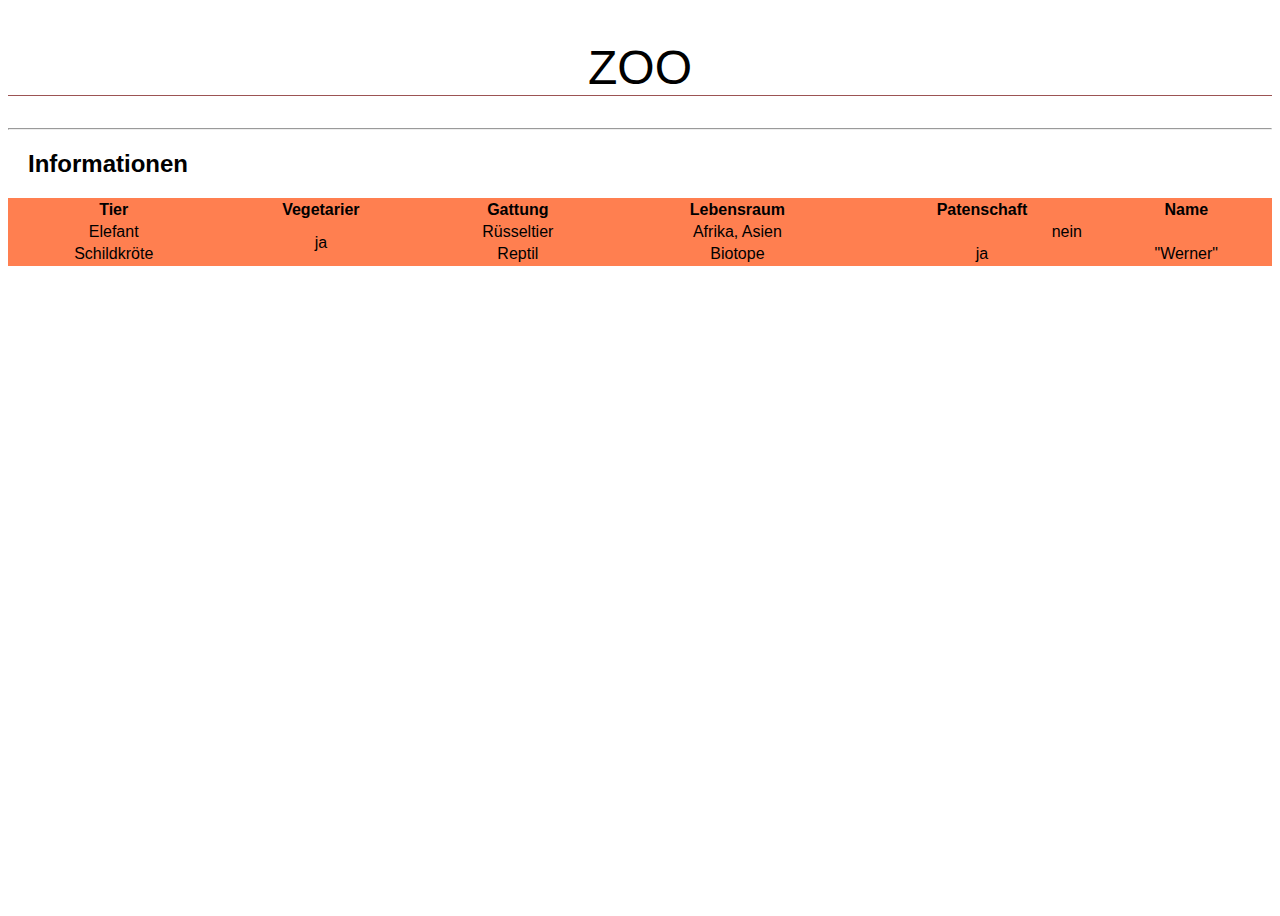
==== infos.html @ ab2c40e2 "abgabe web 4" ====
<!DOCTYPE html>
<html lang="de">
  <head>
    <meta charset="utf-8" />
    <meta name="viewport" content="width=device-width, initial-scale=1.0" />
    <link rel="stylesheet" href="styling.css">
    <title>Titel</title>
  </head>
  <body>
      <header>
        <div class="customheader background-grasshopper">
          <h1>ZOO</h1>
          <hr>
          <h2>Informationen</h2>
          <table>
            <thead>
                <tr>
                    <th>Tier</th>
                    <th>Vegetarier</th>
                    <th>Gattung</th>
                    <th>Lebensraum</th>
                    <th>Patenschaft</th>
                    <th>Name</th>
                </tr>
            </thead>
            
            <tbody>
                <tr>
                    <td>Elefant</th>
                    <td rowspan="2">ja</th>
                    <td>Rüsseltier</th>
                    <td>Afrika, Asien</th>
                    <td colspan="2">nein</th>
                    <!--<td></td>-->
                   
                </tr>
                       
                <tr>
                    <td>Schildkröte</th>
                    <!--<td></td>-->
                    <td>Reptil</th>
                    <td>Biotope</th>
                    <td>ja</th>
                    <td>"Werner"</th>
                      
                </tr>
        
            </tbody>
        </table>
        
      </header>


  </body>
</html>
---- styling.css ----
body {
   
    font-family: "Palatino Linotype", Arial, sans-serif;
    }

    .customheader{
        height: 100vh;
        overflow: hidden;
        position: relative;
        background-attachment: fixed;
        background-size: cover;
        background-repeat: no-repeat;
        background-position: 0 0;
    }
    .background-elephant {
        background-image: url('img/elephant-279505_1920.jpg');
    }
}
.background-grasshopper {
    background-image: url('img/grasshopper-2655486_1280.jpg');
}



nav {
       
        width: 100%;
        /* position: fixed; */
        background-color: brown;
        font-size: 140%;
    }

nav ul {
    list-style: none;
    margin: 0;
    padding: 20px;
    display: flex;
    }

nav a {
        color: coral;
        padding: 15px;
        text-decoration: none;
        margin: 25px;
    }


h1 {
    border-bottom: 1px solid rgb(156, 83, 83);
    font-size:3rem;
    font-weight: normal;
    text-align: center;
}

h2 {
    text-align: left;
    padding-left: 20px;
}
h3 {
    text-align: left;
    margin-left: 20;
    font-weight: bold;
}

em {
    color: yellowgreen;
    background-color: grey;
}

/*main {
    max-width: 62rem;
    margin:auto;
    display: flex;
}*/

.abstand {
    margin-left: 100px;
}
.svgPosition {
    margin-left: 80px;
}

.imgPosition {
    width:50%;
    display: center;
    margin-left: auto;
    margin-right: auto;
    margin-bottom: 20px;
}
.textRight{
    text-align: right;
    font-size: xx-large;
    color: blanchedalmond;
    font-weight: bold;
}

table {
    text-align: center;
    width: 100%;
    background-color: coral;
}

.row {
display:flex;
padding-inline: 80px;
}

footer {
    background-color: #263238;
    color: #ffffff;
    padding: 2rem;
    margin-top: 1rem;
  }
  

@media screen and (max-width:720px) {
    min {
        display:block;
    }
    article {
        display:block;
        width: 100%;
    }
}
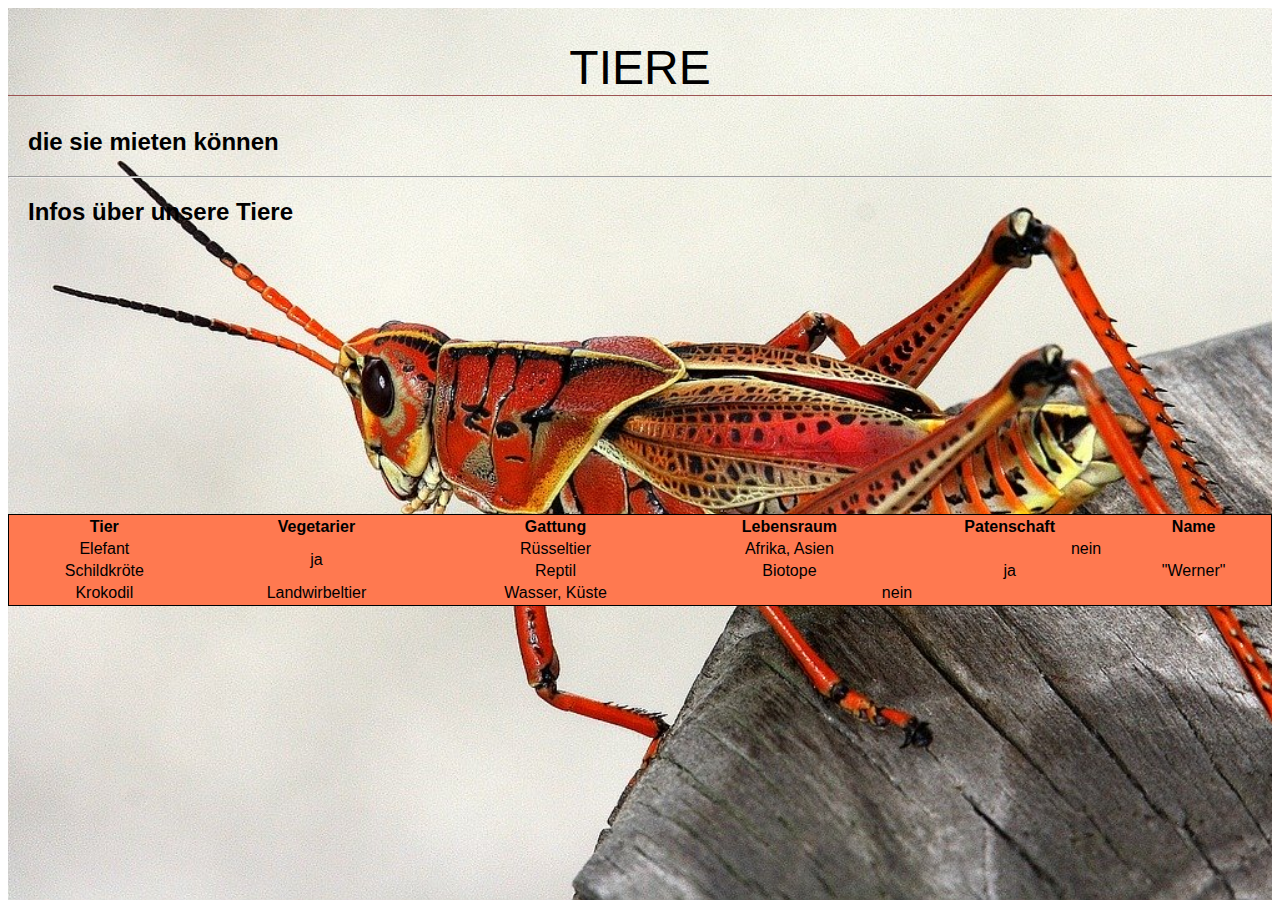
==== commit 56418fbd: "Abgabe Ute Web5" ====
--- a/infos.html
+++ b/infos.html
@@ -9,9 +9,10 @@
   <body>
       <header>
         <div class="customheader background-grasshopper">
-          <h1>ZOO</h1>
+          <h1>TIERE</h1>
+          <h2>die sie mieten können</h2>
           <hr>
-          <h2>Informationen</h2>
+          <h2>Infos über unsere Tiere</h2>
           <table>
             <thead>
                 <tr>
@@ -44,6 +45,15 @@
                     <td>"Werner"</th>
                       
                 </tr>
+                <tr>
+                  <td>Krokodil</th>
+                  <!--<td></td>-->
+                  <td>Landwirbeltier</th>
+                  <td>Wasser, Küste</th>
+                    <td colspan="2">nein</th>
+                  
+                    
+              </tr>
         
             </tbody>
         </table>
--- a/styling.css
+++ b/styling.css
@@ -15,11 +15,17 @@
     .background-elephant {
         background-image: url('img/elephant-279505_1920.jpg');
     }
+
+    .background-grasshopper {
+    background-image: url('img/grasshopper.jpg');
+    }
+    .background-butterfly {
+        background-image: url('img/butterfly.jpg');
+        }
+
+Input [type="text"] {
+    Background-color:transparent;
 }
-.background-grasshopper {
-    background-image: url('img/grasshopper-2655486_1280.jpg');
-}
-
 
 
 nav {
@@ -62,12 +68,12 @@
     font-weight: bold;
 }
 
-em {
+/*em {
     color: yellowgreen;
     background-color: grey;
 }
 
-/*main {
+main {
     max-width: 62rem;
     margin:auto;
     display: flex;
@@ -95,21 +101,34 @@
 }
 
 table {
+    border: thin solid black;
     text-align: center;
-    width: 100%;
-    background-color: coral;
+    width: 100%;  
+    background-color:#ff7950;
+    margin-top: 18rem;
+    
 }
 
 .row {
 display:flex;
 padding-inline: 80px;
 }
+.boxo {
+    width: 100%;
+    margin: auto;
+    background-color: deepskyblue;
+}
 
+.anForm {
+    display: block;
+    margin-left: 25%;
+    margin-right: 5px;
+}
 footer {
-    background-color: #263238;
-    color: #ffffff;
+    width:100%;
+    background-color: grey;
     padding: 2rem;
-    margin-top: 1rem;
+    margin-top: 10rem;
   }
   
 
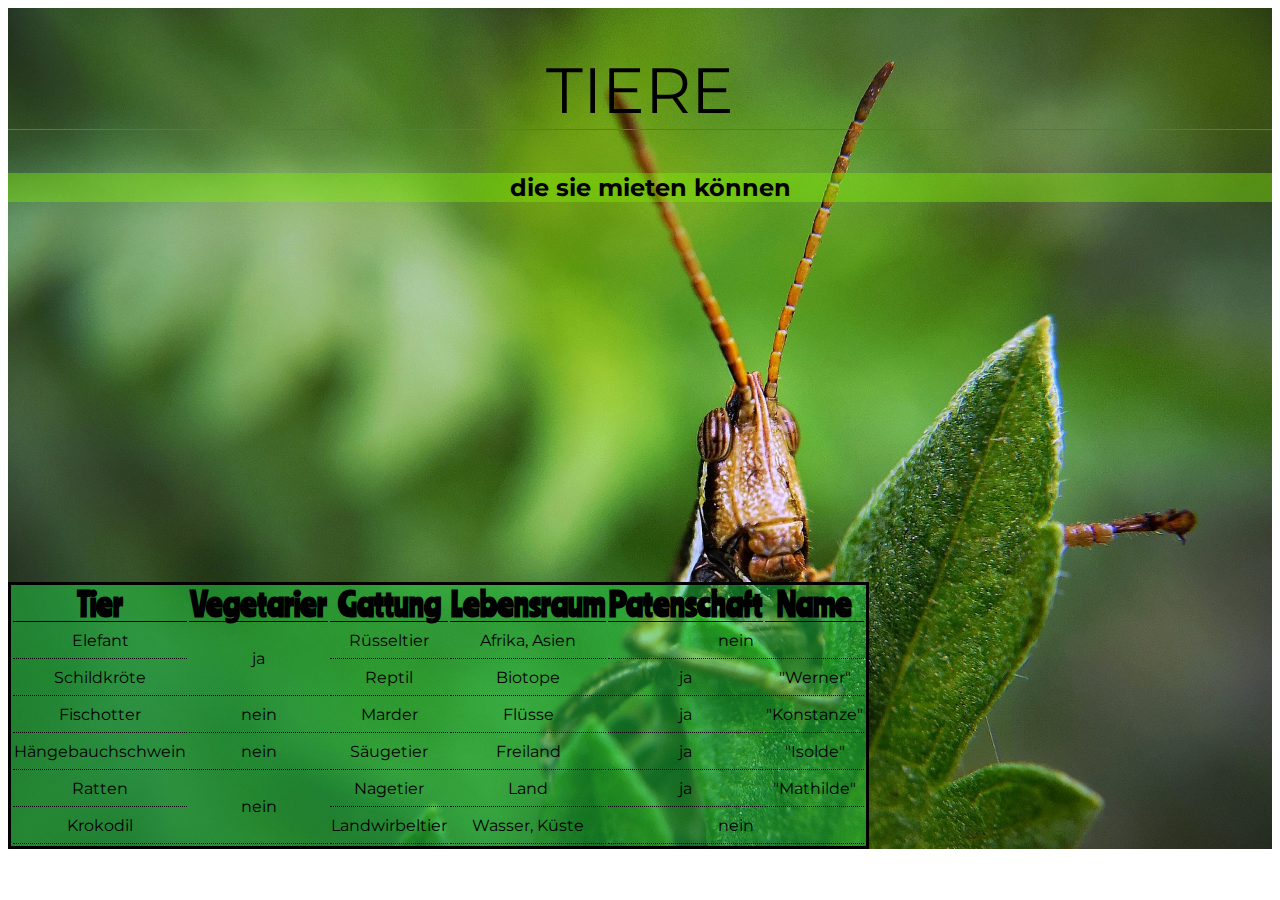
==== commit 0e657bc3: "web 5" ====
--- a/infos.html
+++ b/infos.html
@@ -1,6 +1,8 @@
 <!DOCTYPE html>
 <html lang="de">
   <head>
+    <link href="https://fonts.googleapis.com/css2?family=Great+Vibes&family=Montserrat&family=Ranchers&family=Red+Rose:wght@300&display=swap" rel="stylesheet">
+   
     <meta charset="utf-8" />
     <meta name="viewport" content="width=device-width, initial-scale=1.0" />
     <link rel="stylesheet" href="styling.css">
@@ -10,12 +12,13 @@
       <header>
         <div class="customheader background-grasshopper">
           <h1>TIERE</h1>
-          <h2>die sie mieten können</h2>
-          <hr>
-          <h2>Infos über unsere Tiere</h2>
-          <table>
-            <thead>
-                <tr>
+          
+          <div class="boxColor">
+            <h2>die sie mieten können</h2>
+        </div>
+          <table class="abstandTop">
+            <thead class="farbe-1, a-1">
+                <tr class ="headline">
                     <th>Tier</th>
                     <th>Vegetarier</th>
                     <th>Gattung</th>
@@ -24,10 +27,10 @@
                     <th>Name</th>
                 </tr>
             </thead>
-            
+           
             <tbody>
                 <tr>
-                    <td>Elefant</th>
+                    <td >Elefant</th>
                     <td rowspan="2">ja</th>
                     <td>Rüsseltier</th>
                     <td>Afrika, Asien</th>
@@ -35,7 +38,7 @@
                     <!--<td></td>-->
                    
                 </tr>
-                       
+                   
                 <tr>
                     <td>Schildkröte</th>
                     <!--<td></td>-->
@@ -43,16 +46,37 @@
                     <td>Biotope</th>
                     <td>ja</th>
                     <td>"Werner"</th>
-                      
                 </tr>
                 <tr>
+                    <td>Fischotter</th>
+                    <td>nein</td>
+                    <td>Marder</th>
+                    <td> Flüsse</th>
+                    <td>ja</th>
+                    <td>"Konstanze"</th>
+                </tr>
+               <tr>
+                  <td>Hängebauchschwein</th>
+                  <td>nein</td>
+                  <td>Säugetier</th>
+                  <td>Freiland</th>
+                  <td>ja</th>
+                  <td>"Isolde"</th>
+             </tr>
+            <tr>
+                  <td>Ratten</th>
+                  <td rowspan="2">nein</td>
+                  <td>Nagetier</th>
+                  <td>Land</th>
+                  <td>ja</th>
+                  <td>"Mathilde"</th>
+            </tr>
+            <tr>
                   <td>Krokodil</th>
-                  <!--<td></td>-->
+                  <!--<td>nein</td>-->
                   <td>Landwirbeltier</th>
                   <td>Wasser, Küste</th>
                     <td colspan="2">nein</th>
-                  
-                    
               </tr>
         
             </tbody>
--- a/styling.css
+++ b/styling.css
@@ -1,67 +1,89 @@
 body {
-   
-    font-family: "Palatino Linotype", Arial, sans-serif;
-    }
 
-    .customheader{
-        height: 100vh;
-        overflow: hidden;
-        position: relative;
-        background-attachment: fixed;
-        background-size: cover;
-        background-repeat: no-repeat;
-        background-position: 0 0;
-    }
-    .background-elephant {
-        background-image: url('img/elephant-279505_1920.jpg');
-    }
+    font-family: 'Montserrat', 'Helvetica',sans-serif;
 
-    .background-grasshopper {
-    background-image: url('img/grasshopper.jpg');
-    }
-    .background-butterfly {
-        background-image: url('img/butterfly.jpg');
-        }
-
-Input [type="text"] {
-    Background-color:transparent;
 }
 
+.customheader {
+    height: auto;
+    overflow: hidden;
+    position: relative;
+    background-attachment: fixed;
+    background-size: cover;
+    background-repeat: no-repeat;
+    background-position: 0 0;
+}
 
+.background-elephant {
+    background-image: url('img/elephant-279505_1920.jpg');
+}
+
+.background-grasshopper {
+    background-image: url('img/insect.jpg');
+}
+
+.background-butterfly {
+    background-image: url('img/butterfly.jpg');
+}
+
+.farbe-1 {
+    background-color: rgba(14, 206, 88, 0.459);
+}
+
+input[type="text"] {
+    Background-color: transparent;
+}
+th {
+    border-bottom: 1pt solid black;
+}
+td {
+    border-bottom: 1pt black;
+    border-bottom-style: dotted;
+}
+      
+        
 nav {
-       
-        width: 100%;
-        /* position: fixed; */
-        background-color: brown;
-        font-size: 140%;
-    }
+
+    width: 100%;
+    /* position: fixed; */
+    background-color: brown;
+    font-size: 140%;
+}
 
 nav ul {
     list-style: none;
     margin: 0;
     padding: 20px;
     display: flex;
-    }
+}
 
 nav a {
-        color: coral;
-        padding: 15px;
-        text-decoration: none;
-        margin: 25px;
-    }
+    color: coral;
+    padding: 15px;
+    text-decoration: none;
+    margin: 25px;
+}
 
 
 h1 {
     border-bottom: 1px solid rgb(156, 83, 83);
-    font-size:3rem;
+    font-size: 4rem;
     font-weight: normal;
     text-align: center;
 }
 
+.headline {
+    font-family: 'Ranchers', cursive;
+    font-weight: bold;
+    font-size: 2rem;
+}
+
 h2 {
-    text-align: left;
+    font-weight:bold;
+    text-align: center;
     padding-left: 20px;
 }
+
 h3 {
     text-align: left;
     margin-left: 20;
@@ -72,47 +94,68 @@
     color: yellowgreen;
     background-color: grey;
 }
-
+*/
 main {
     max-width: 62rem;
     margin:auto;
     display: flex;
-}*/
+}
 
 .abstand {
     margin-left: 100px;
 }
+.abstandTop {
+    margin-top: 380px;
+}
+
 .svgPosition {
     margin-left: 80px;
 }
 
 .imgPosition {
-    width:50%;
+    width: 50%;
     display: center;
     margin-left: auto;
     margin-right: auto;
     margin-bottom: 20px;
 }
-.textRight{
+
+.textRight {
     text-align: right;
     font-size: xx-large;
     color: blanchedalmond;
     font-weight: bold;
 }
+.a-1 {
+        width: 20%;
+        padding: 2%;
+       
+    }
 
 table {
-    border: thin solid black;
+
+    line-height: 2rem;
+    border: solid black;
     text-align: center;
-    width: 100%;  
-    background-color:#ff7950;
+    max-width: 50%;
+    background-color: rgba(30, 235, 75, 0.425);
     margin-top: 18rem;
-    
+}
+.boxColor {background-color: rgba(128, 236, 5, 0.425);
 }
 
+.box-shadow {
+    box-shadow: 9px 9px 9px yellow;
+    color: rgb(18, 245, 109)
+}
+
+
+
 .row {
-display:flex;
-padding-inline: 80px;
+    display: flex;
+    padding-inline: 80px;
 }
+
 .boxo {
     width: 100%;
     margin: auto;
@@ -124,20 +167,22 @@
     margin-left: 25%;
     margin-right: 5px;
 }
+
 footer {
-    width:100%;
+    width: 100%;
     background-color: grey;
     padding: 2rem;
     margin-top: 10rem;
-  }
-  
+}
+
 
 @media screen and (max-width:720px) {
     min {
-        display:block;
+        display: block;
     }
+
     article {
-        display:block;
+        display: block;
         width: 100%;
     }
 }